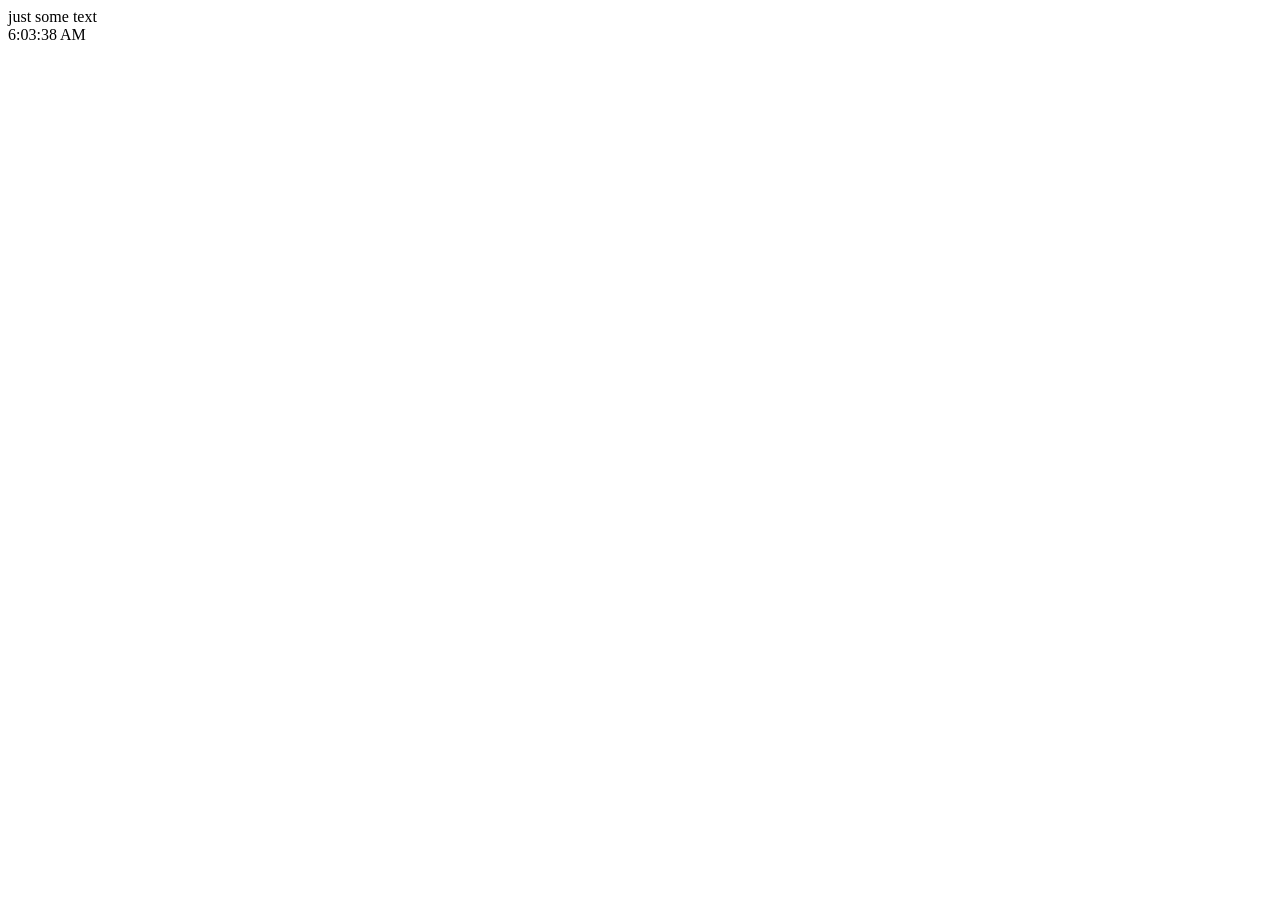
==== index.html @ 59a68172 "Add files via upload" ====
<HTML>

<HEAD>
  <TITLE>
  </TITLE>
</HEAD>

<BODY> just some text 
  <div id="clock"></div>
  <script>
    function updateClock() {
      const now = new Date();
      document.getElementById("clock").innerText = 
        now.toLocaleTimeString();
    }
    setInterval(updateClock, 1000);
    updateClock();
  </script>
</BODY>

</HTML>
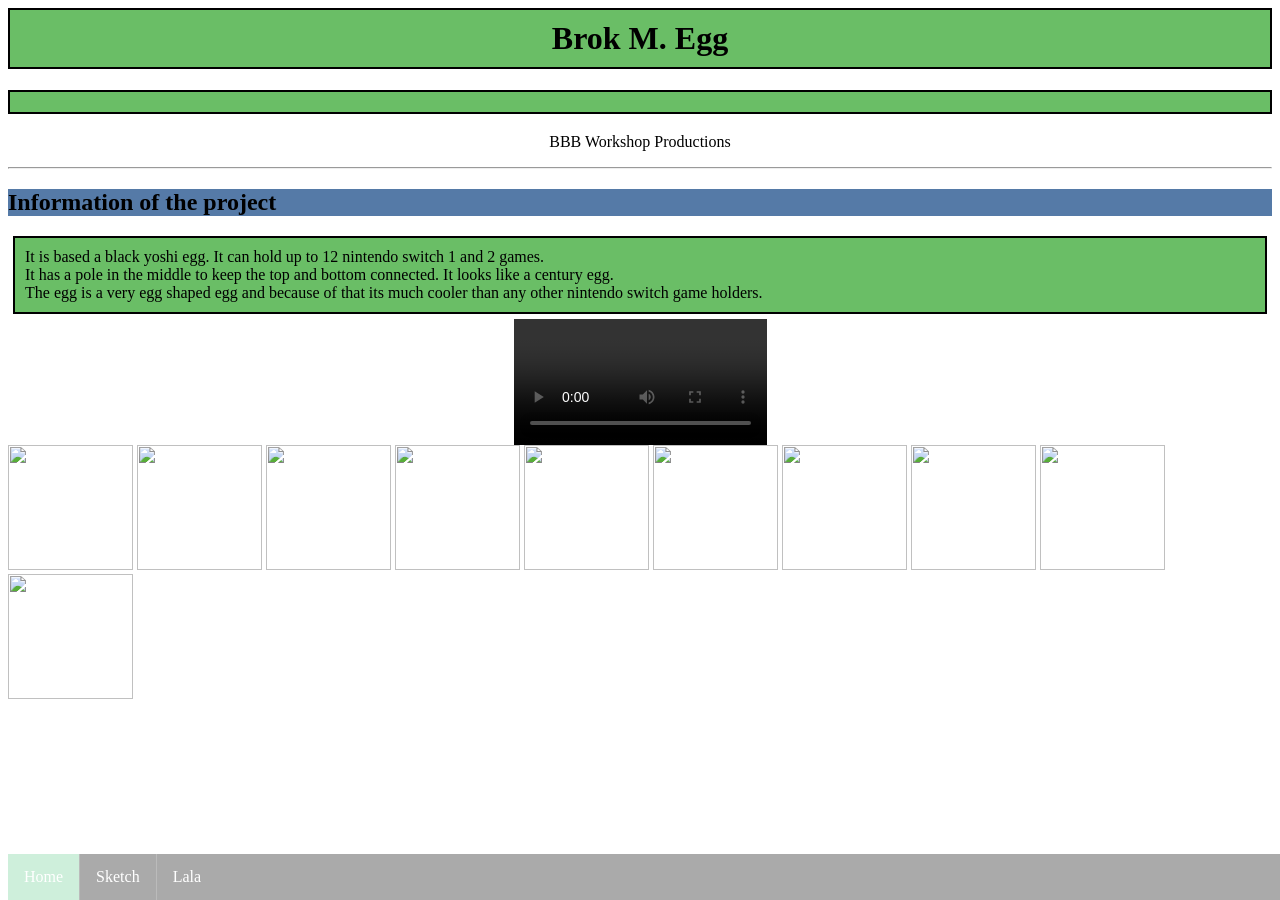
==== commit c25e5843: "Add files via upload" ====
--- a/index.html
+++ b/index.html
@@ -1,21 +1,41 @@
-<HTML>
+<html> 
+<head> 
+<title>Final Project</title> 
+<link rel="stylesheet" href="style.css" type="text/css">
+</a>
 
-<HEAD>
-  <TITLE>
-  </TITLE>
-</HEAD>
-
-<BODY> just some text 
-  <div id="clock"></div>
-  <script>
-    function updateClock() {
-      const now = new Date();
-      document.getElementById("clock").innerText = 
-        now.toLocaleTimeString();
-    }
-    setInterval(updateClock, 1000);
-    updateClock();
-  </script>
-</BODY>
-
-</HTML>+</head> 
+<body>  
+  <center>
+  
+  <p><h1 class="sprig box"><b>Brok M. Egg</b></h1></p>
+  <p><h3 class="sprig box"></h5>BBB Workshop Productions</h5></p>
+  <p></p>
+ </center>
+ <hr>
+ <p><h2 class="quaxly">Information of the project</h2></p>
+ <p class="sprig box boxy">It is based a black yoshi egg. It can hold up to 12 nintendo switch 1 and 2 games.<br> It has a pole in the middle to keep the top and bottom connected. It looks like a century egg.<br> The egg is a very egg shaped egg and because of that its much cooler than any other nintendo switch game holders.</p>
+ <center>
+ <video width ="20%" height = "auto" controls>
+<source src = "images/Brokla-Folder/The_Thing.mp4" type = "video/mp4">
+Your browser does not support this video tag.
+</video>
+</center>
+<img src="images/Brokla-Folder/dont-hurt-em-now-sonic.gif" width="125" height="auto">
+<img src="images/Brokla-Folder/dont-hurt-em-now-sonic.gif" width="125" height="auto">
+<img src="images/Brokla-Folder/dont-hurt-em-now-sonic.gif" width="125" height="auto"> 
+<img src="images/Brokla-Folder/dont-hurt-em-now-sonic.gif" width="125" height="auto">
+<img src="images/Brokla-Folder/dont-hurt-em-now-sonic.gif" width="125" height="auto">
+<img src="images/Brokla-Folder/dont-hurt-em-now-sonic.gif" width="125" height="auto">
+<img src="images/Brokla-Folder/dont-hurt-em-now-sonic.gif" width="125" height="auto">
+<img src="images/Brokla-Folder/dont-hurt-em-now-sonic.gif" width="125" height="auto">
+<img src="images/Brokla-Folder/dont-hurt-em-now-sonic.gif" width="125" height="auto">
+<img src="images/Brokla-Folder/dont-hurt-em-now-sonic.gif" width="125" height="auto">
+</div></div>
+  <ul>
+<li><a class="active">Home</a></li>
+<li><a href="Sketch.html">Sketch</a></li>
+<li><a href="Lala.html">Lala</a></li>
+</ul> 
+</body> 
+</html>
--- a/style.css
+++ b/style.css
@@ -0,0 +1,86 @@
+ul {
+list-style-type: none;
+margin: 0;
+padding: 0;
+overflow: hidden;
+background-color: #aaa;
+}
+
+li {
+float: left;
+border-right:1px solid #bbb;
+}
+li:last-child {
+border-right: none;
+}
+li a {
+display: block;
+color: white;
+text-align: center;
+padding: 14px 16px;
+text-decoration: none;
+}
+
+li a:hover:not(.active) {
+background-color: #bbb;
+}
+
+.active {
+background-color: #ceefdb;
+}
+ul {
+position: fixed;
+bottom: 0;
+width: 100%;
+}
+.box{
+  border-width: 2px;
+  border-style: solid;
+  padding: 10px;
+}
+.boxy{
+  padding: 20px;
+  display: block;
+  margin: 5px;
+}
+.fly{float: left;
+clear:left;
+}
+.boxx{
+  border-width: 2px;
+  border-style: solid;
+}
+.blue{
+  color: #000000;
+  background-color: #ceefdb;
+  border-color: #000000;
+}
+.pikachu{
+  color:black;
+  background-color: #f1f1bc;
+  border-color: black;
+}
+.pokemon{
+  color: #f8e392;
+  background-color: #3C5AA6;
+}
+.box{
+  border-width: 2px;
+  border-style: solid;
+  padding: 10px;
+}
+.fuecoco{
+  color: #000000;
+  background-color: #ce5d5d;
+  border-color: #000000;
+}
+.sprig{
+  color: #000000;
+  background-color: #6abe66;
+  border-color: #000000;
+}
+.quaxly{
+  color: #000000;
+  background-color: #557aa7;
+  border-color: #000000;
+}
